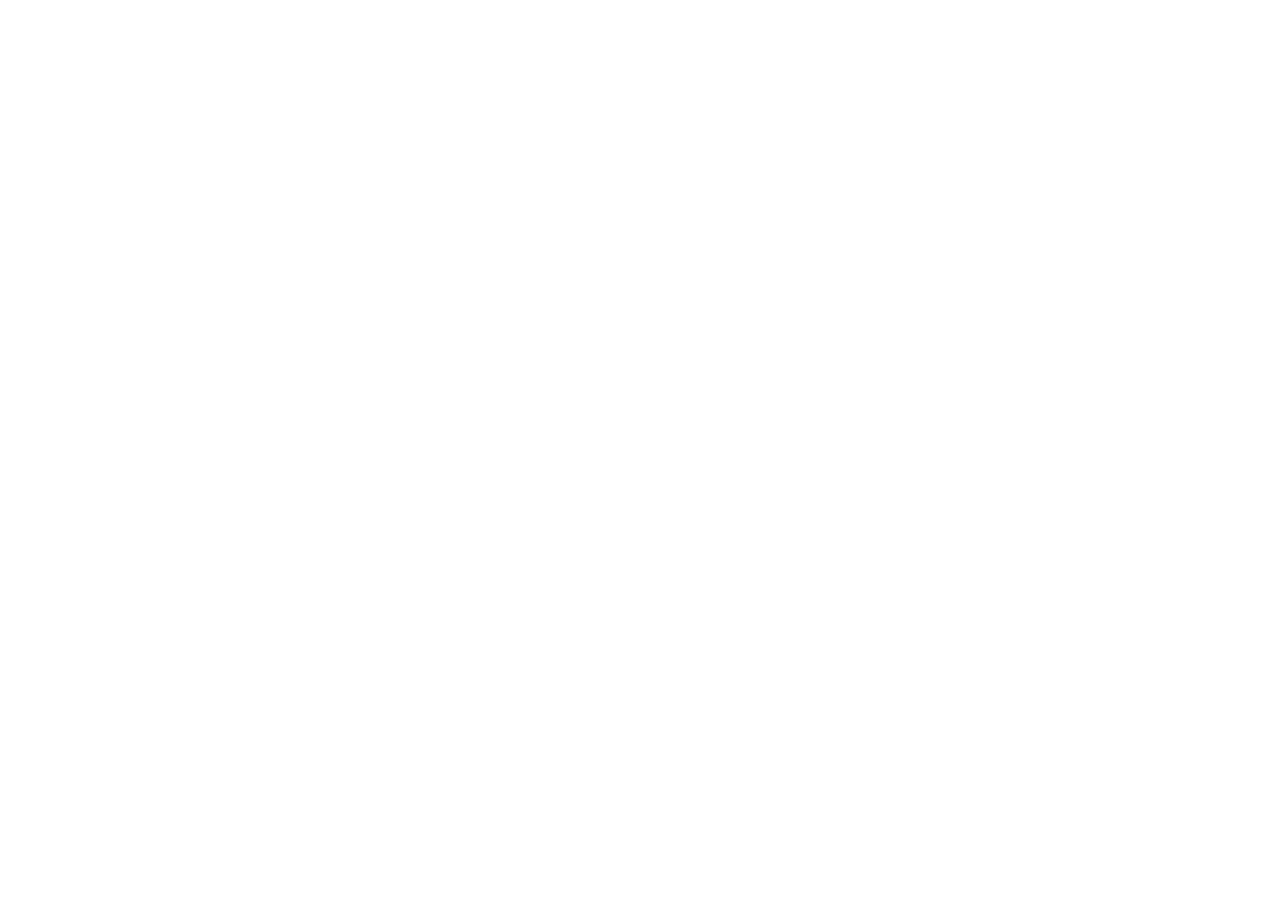
==== public/p/login.html @ 87ae7196 "乐淘项目搭建" ====
<!DOCTYPE html>
<html lang="zh-CN">
<head>
  <meta charset="UTF-8">
  <title>后台管理系统-登录</title>
  <link rel="stylesheet" href="./lib/bootstrap/css/bootstrap.min.css">
  <link rel="stylesheet" href="./css/common.css">
</head>
<body>

<script src="./lib/jquery/jquery.min.js"></script>
</body>
</html>
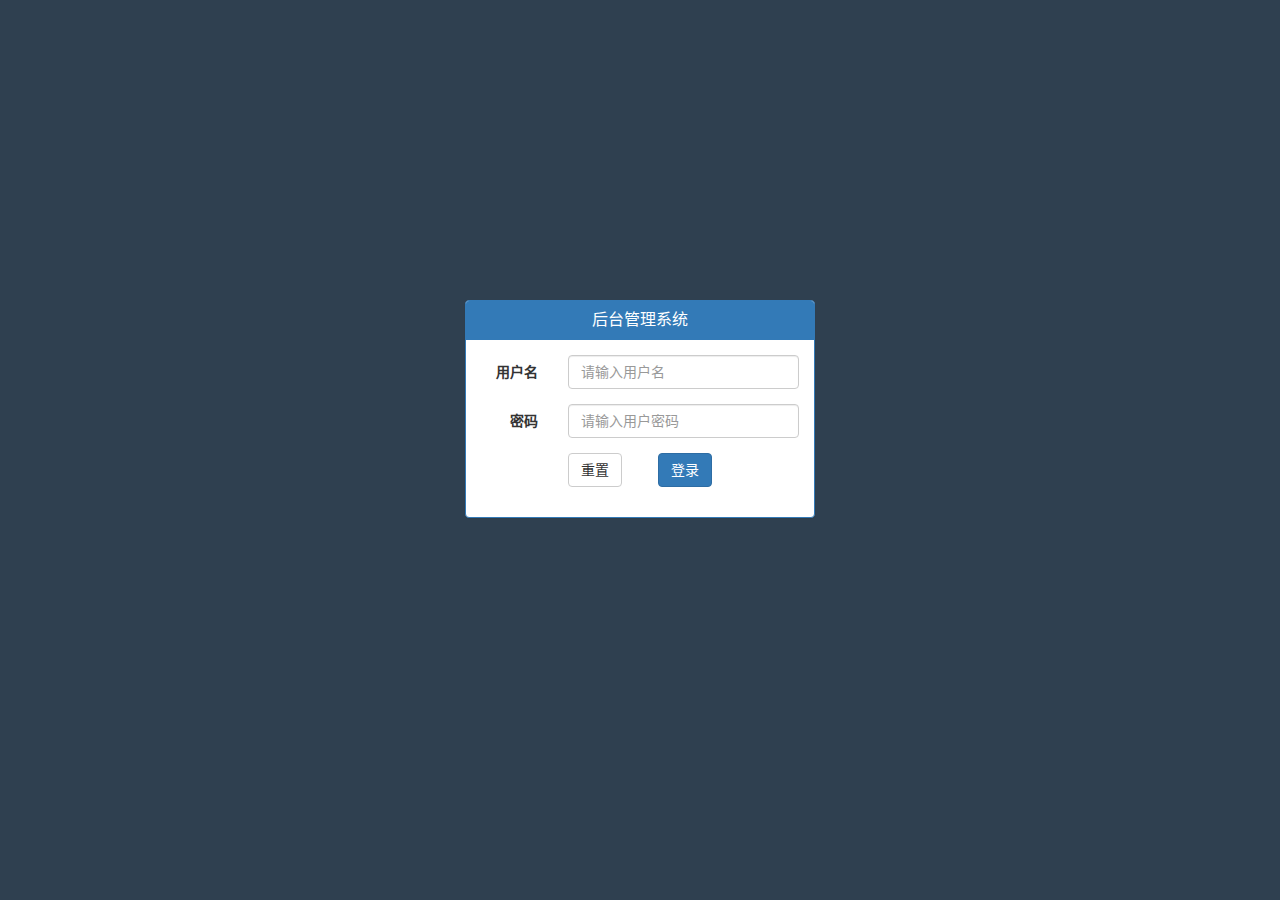
==== commit 2b1cb0bd: "完成登录模块" ====
--- a/public/p/login.html
+++ b/public/p/login.html
@@ -4,10 +4,52 @@
   <meta charset="UTF-8">
   <title>后台管理系统-登录</title>
   <link rel="stylesheet" href="./lib/bootstrap/css/bootstrap.min.css">
+  <link rel="stylesheet" href="./lib/bootstrap-validator/css/bootstrapValidator.min.css">
   <link rel="stylesheet" href="./css/common.css">
 </head>
 <body>
 
+<div class="container">
+
+  <div class="col-lg-4 col-lg-offset-4">
+    <div class="panel panel-primary mt_300">
+      <div class="panel-heading">
+        <h3 class="panel-title text-center">后台管理系统</h3>
+      </div>
+      <div class="panel-body">
+
+        <form class="form-horizontal">
+          <div class="form-group">
+            <label for="username" class="col-sm-3 control-label">用户名</label>
+            <div class="col-sm-9">
+              <input type="text" class="form-control" id="username" name="username" placeholder="请输入用户名">
+            </div>
+          </div>
+          <div class="form-group">
+            <label for="passWord" class="col-sm-3 control-label">密码</label>
+            <div class="col-sm-9">
+              <input type="password" class="form-control" id="passWord" name="password" placeholder="请输入用户密码">
+            </div>
+          </div>
+          <div class="form-group">
+            <div class="col-sm-offset-3 col-sm-6">
+              <button type="reset" class="btn btn-default pull-left">重置</button>
+              <button type="submit" class="btn btn-primary pull-right">登录</button>
+            </div>
+          </div>
+        </form>
+
+      </div>
+    </div>
+  </div>
+
+</div>
+
+
+
 <script src="./lib/jquery/jquery.min.js"></script>
+<script src="./lib/bootstrap/js/bootstrap.min.js"></script>
+<script src="./lib/bootstrap-validator/js/bootstrapValidator.min.js"></script>
+<script src="./js/login.js"></script>
 </body>
 </html>--- a/public/p/lib/bootstrap-validator/css/bootstrapValidator.min.css
+++ b/public/p/lib/bootstrap-validator/css/bootstrapValidator.min.css
@@ -0,0 +1,11 @@
+/*!
+ * BootstrapValidator (http://bootstrapvalidator.com)
+ * The best jQuery plugin to validate form fields. Designed to use with Bootstrap 3
+ *
+ * @version     v0.5.1, built on 2014-08-22 4:55:09 PM
+ * @author      https://twitter.com/nghuuphuoc
+ * @copyright   (c) 2013 - 2014 Nguyen Huu Phuoc
+ * @license     MIT
+ */
+
+.bv-form .help-block{margin-bottom:0}.bv-form .tooltip-inner{text-align:left}.nav-tabs li.bv-tab-success>a{color:#3c763d}.nav-tabs li.bv-tab-error>a{color:#a94442}--- a/public/p/css/common.css
+++ b/public/p/css/common.css
@@ -0,0 +1,11 @@
+@charset "UTF-8";
+
+body {
+  /*background-color: #222d32;*/
+  background-color: #2f4050;
+}
+
+
+.mt_300 {
+  margin-top: 300px;
+}